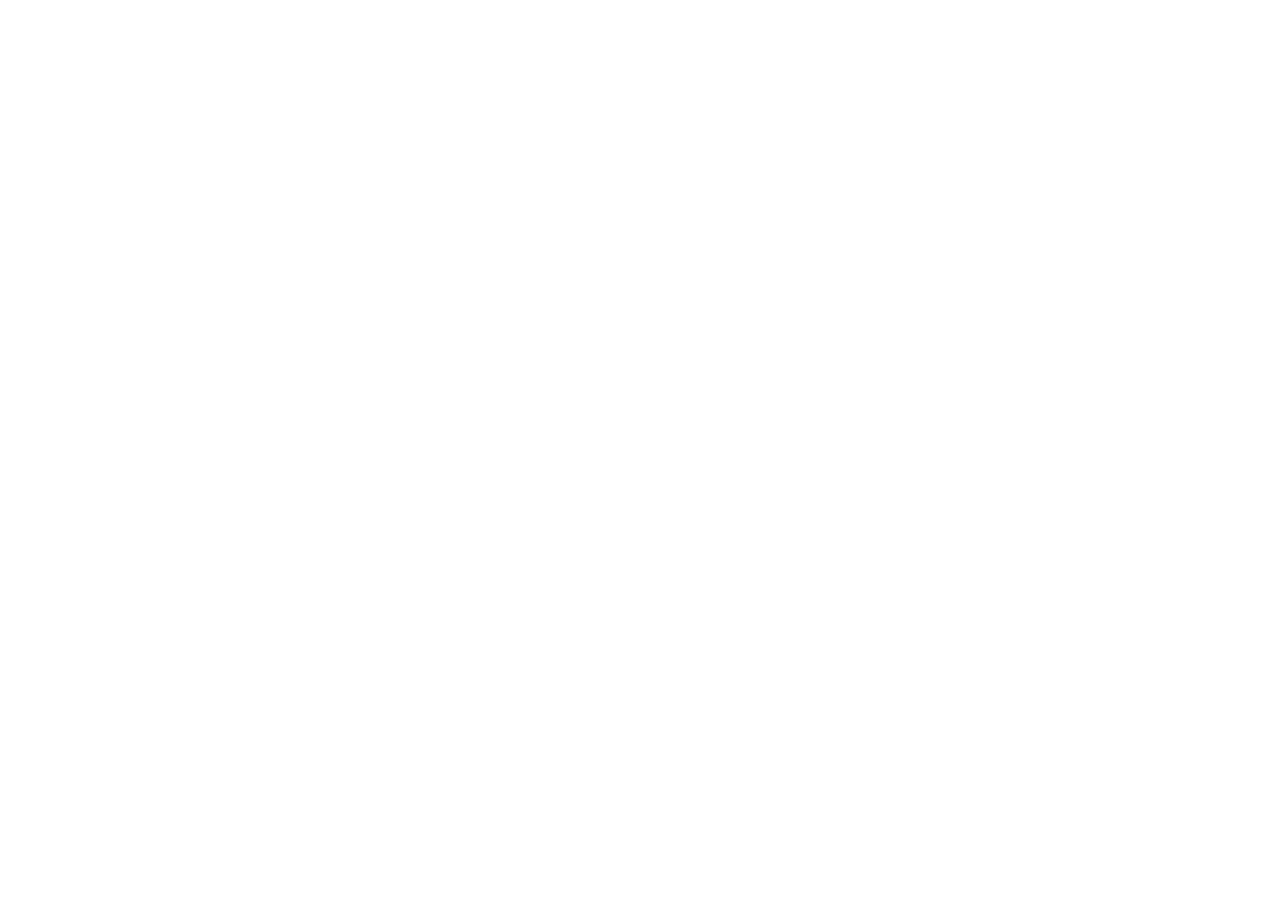
==== pages/inicio.html @ 492e4315 "prueba" ====
<!DOCTYPE html>
<html lang="en">
<head>
    <meta charset="UTF-8">
    <meta http-equiv="X-UA-Compatible" content="IE=edge">
    <meta name="viewport" content="width=device-width, initial-scale=1.0">
    <script type="text/javascript" src="../js/jquery-3.6.1.min.js"></script>
    <script src="../js/inicio.js"></script>
    <title>Hermandades de Sevilla</title>
</head>
<body>
    <div class="container-image">
        <img src="" alt="">
    </div>
    <div>
        <p id="nombre_hermandad"></p>
        <p id="numero_hermanos"></p>
        <p id="pasos"></p>
        <p id="colores"></p>
        <p id="anio"></p>
        <p id="direccion"></p>
        <p id="telefono"></p>
    </div>

</body>
</html>
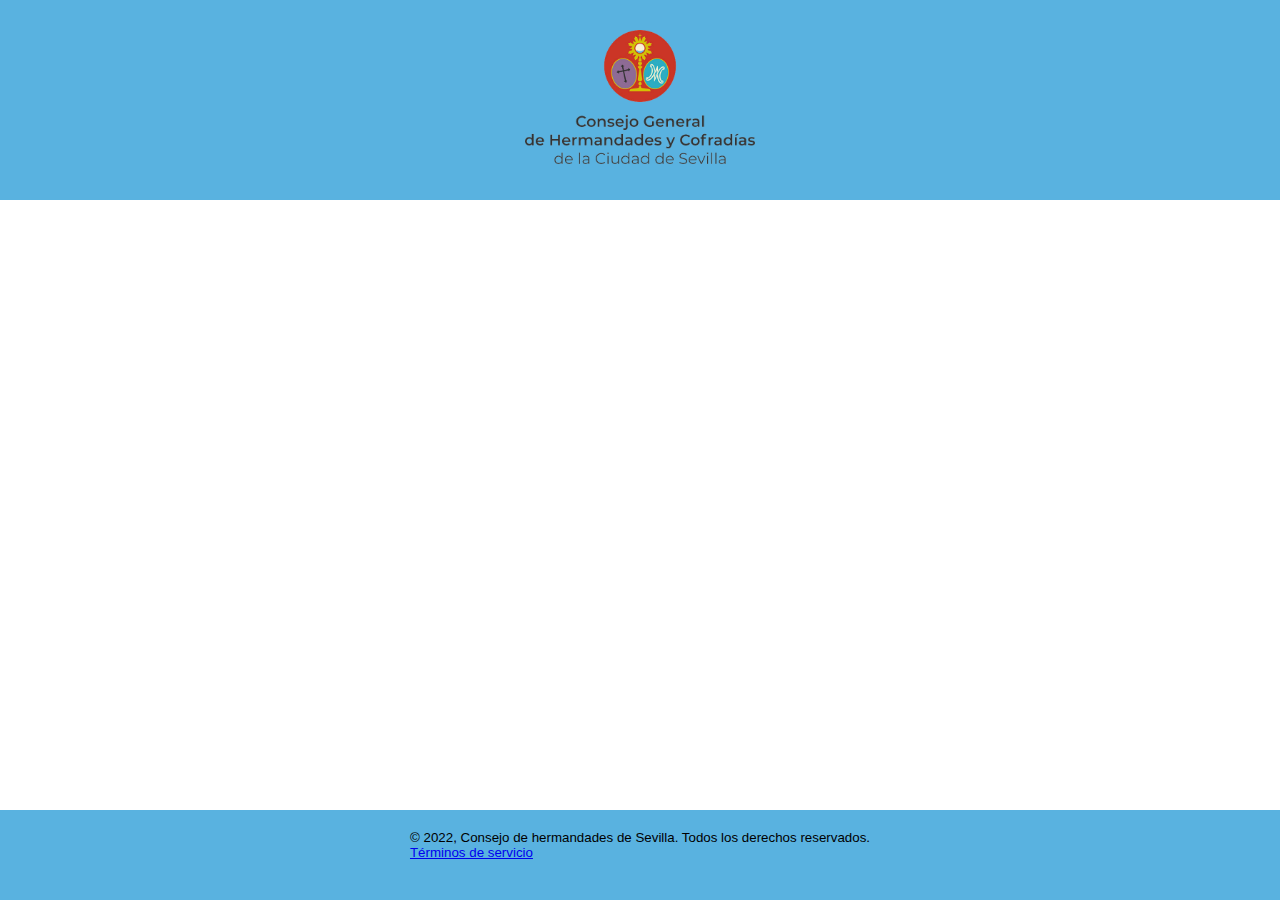
==== commit 78af9204: "changes" ====
--- a/pages/inicio.html
+++ b/pages/inicio.html
@@ -1,26 +1,40 @@
 <!DOCTYPE html>
 <html lang="en">
-<head>
-    <meta charset="UTF-8">
-    <meta http-equiv="X-UA-Compatible" content="IE=edge">
-    <meta name="viewport" content="width=device-width, initial-scale=1.0">
-    <script type="text/javascript" src="../js/jquery-3.6.1.min.js"></script>
-    <script src="../js/inicio.js"></script>
-    <title>Hermandades de Sevilla</title>
-</head>
-<body>
-    <div class="container-image">
-        <img src="" alt="">
-    </div>
-    <div>
-        <p id="nombre_hermandad"></p>
-        <p id="numero_hermanos"></p>
-        <p id="pasos"></p>
-        <p id="colores"></p>
-        <p id="anio"></p>
-        <p id="direccion"></p>
-        <p id="telefono"></p>
-    </div>
+    <head>
+        <meta charset="UTF-8">
+        <meta http-equiv="X-UA-Compatible" content="IE=edge">
+        <meta name="viewport" content="width=device-width, initial-scale=1.0">
+        <script type="text/javascript" src="../js/jquery-3.6.1.min.js"></script>
+        <script src="../js/inicio.js"></script>
+        <link rel="stylesheet" href="../css/style.css">
+        <title>Hermandades de Sevilla</title>
+    </head>
 
-</body>
+    <body>
+        <header id="image">
+            <a href="index.html"><img src="../images/consejo_imagen_-removebg-preview.png" alt="image_consejo" id="image_logo"></a>
+        </header>
+        <div>
+            <div class="mb-3">
+            <p id="nombre_hermandad"></p>
+            </div>
+            <div class="mb-3"></div>
+            <p id="numero_hermanos"></p>
+            <div class="mb-3"></div>
+            <p id="colores"></p>
+            <div class="mb-3"></div>
+            <p id="anio"></p>
+            <div class="mb-3"></div>
+            <p id="direccion"></p>
+            <div class="mb-3"></div>
+            <p id="telefono"></p>
+        </div>
+
+    </body>
+    <footer>
+        <p id="texto">
+            © 2022, Consejo de hermandades de Sevilla. Todos los derechos reservados.<br>
+            <a class="text_footer" href="https://www.hermandades-de-sevilla.org">Términos de servicio</a>
+        </p>
+    </footer>
 </html>--- a/css/style.css
+++ b/css/style.css
@@ -0,0 +1,44 @@
+*{
+    margin: 0;
+    padding: 0;
+    box-sizing: border-box;
+}
+
+body{
+    font-family:Arial;
+    font-size:10pt;
+}
+
+#image_logo{
+    margin: 0 auto;
+    width: 300px;
+    padding: 10px;
+}
+
+#image{
+    background-color: #59B2E0;
+    width: 100%;
+    height: 200px;
+    text-align: center;
+}
+
+#image_logo{
+    margin: 0 auto;
+    width: 250px;
+    padding-top: 30px;
+}
+
+
+footer{
+    background-color: #59B2E0;
+    width: 100%;
+    height: 10%;
+    margin: 0 auto;
+    position: absolute;
+    bottom: 0;
+    display: flex;
+    justify-content: center;
+}
+#texto{
+    margin: 20px;
+}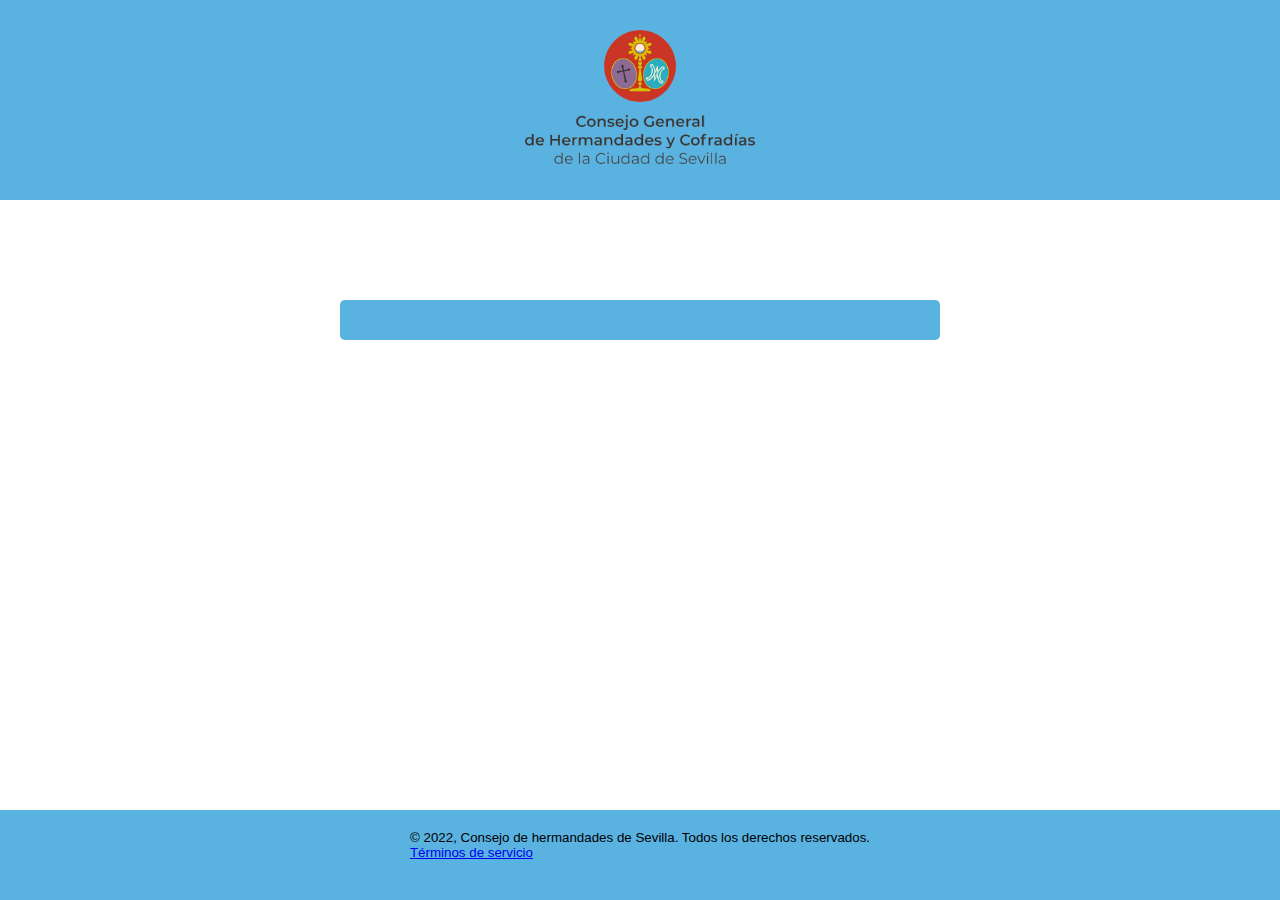
==== commit e21b4961: "changes" ====
--- a/pages/inicio.html
+++ b/pages/inicio.html
@@ -1,40 +1,51 @@
 <!DOCTYPE html>
 <html lang="en">
-    <head>
-        <meta charset="UTF-8">
-        <meta http-equiv="X-UA-Compatible" content="IE=edge">
-        <meta name="viewport" content="width=device-width, initial-scale=1.0">
-        <script type="text/javascript" src="../js/jquery-3.6.1.min.js"></script>
-        <script src="../js/inicio.js"></script>
-        <link rel="stylesheet" href="../css/style.css">
-        <title>Hermandades de Sevilla</title>
-    </head>
 
-    <body>
-        <header id="image">
-            <a href="index.html"><img src="../images/consejo_imagen_-removebg-preview.png" alt="image_consejo" id="image_logo"></a>
-        </header>
-        <div>
-            <div class="mb-3">
+<head>
+    <meta charset="UTF-8">
+    <meta http-equiv="X-UA-Compatible" content="IE=edge">
+    <meta name="viewport" content="width=device-width, initial-scale=1.0">
+    <script type="text/javascript" src="../js/jquery-3.6.1.min.js"></script>
+    <script src="../js/inicio.js"></script>
+    <link href="https://cdn.jsdelivr.net/npm/bootstrap@5.2.3/dist/css/bootstrap.min.css" rel="stylesheet" integrity="sha384-rbsA2VBKQhggwzxH7pPCaAqO46MgnOM80zW1RWuH61DGLwZJEdK2Kadq2F9CUG65" crossorigin="anonymous">
+    <link rel="stylesheet" href="../css/style.css">
+    <link rel="stylesheet" href="../css/style-inicio.css">
+    <title>Hermandades de Sevilla</title>
+</head>
+
+<body>
+    <header id="image">
+        <a href="../index.html"><img src="../images/consejo_imagen_-removebg-preview.png" alt="image_consejo"
+                id="image_logo"></a>
+    </header>
+    <div id="containers">
+        <div class="mb-3">
             <p id="nombre_hermandad"></p>
-            </div>
-            <div class="mb-3"></div>
+        </div>
+        <div class="mb-3">
             <p id="numero_hermanos"></p>
-            <div class="mb-3"></div>
-            <p id="colores"></p>
-            <div class="mb-3"></div>
+        </div>
+        
+        <div class="mb-3">
             <p id="anio"></p>
-            <div class="mb-3"></div>
+        </div>
+        <div class="mb-3">
             <p id="direccion"></p>
-            <div class="mb-3"></div>
+        </div>
+        <div class="mb-3">
             <p id="telefono"></p>
         </div>
+        <div class="mb-3"> 
+            <p id="nivel"></p>
+        </div>
+    </div>
 
-    </body>
-    <footer>
-        <p id="texto">
-            © 2022, Consejo de hermandades de Sevilla. Todos los derechos reservados.<br>
-            <a class="text_footer" href="https://www.hermandades-de-sevilla.org">Términos de servicio</a>
-        </p>
-    </footer>
+<footer>
+    <p id="texto">
+        © 2022, Consejo de hermandades de Sevilla. Todos los derechos reservados.<br>
+        <a class="text_footer" href="https://www.hermandades-de-sevilla.org">Términos de servicio</a>
+    </p>
+</footer>
+</body>
+
 </html>--- a/css/style-inicio.css
+++ b/css/style-inicio.css
@@ -0,0 +1,11 @@
+#containers{
+    margin: 0 auto;
+    margin-top: 100px;
+    background-color: #59B2E0;
+    color: white;
+    border-radius: 5px;
+    padding: 20px;
+    width: 600px;
+    font-size: 20px;
+
+}